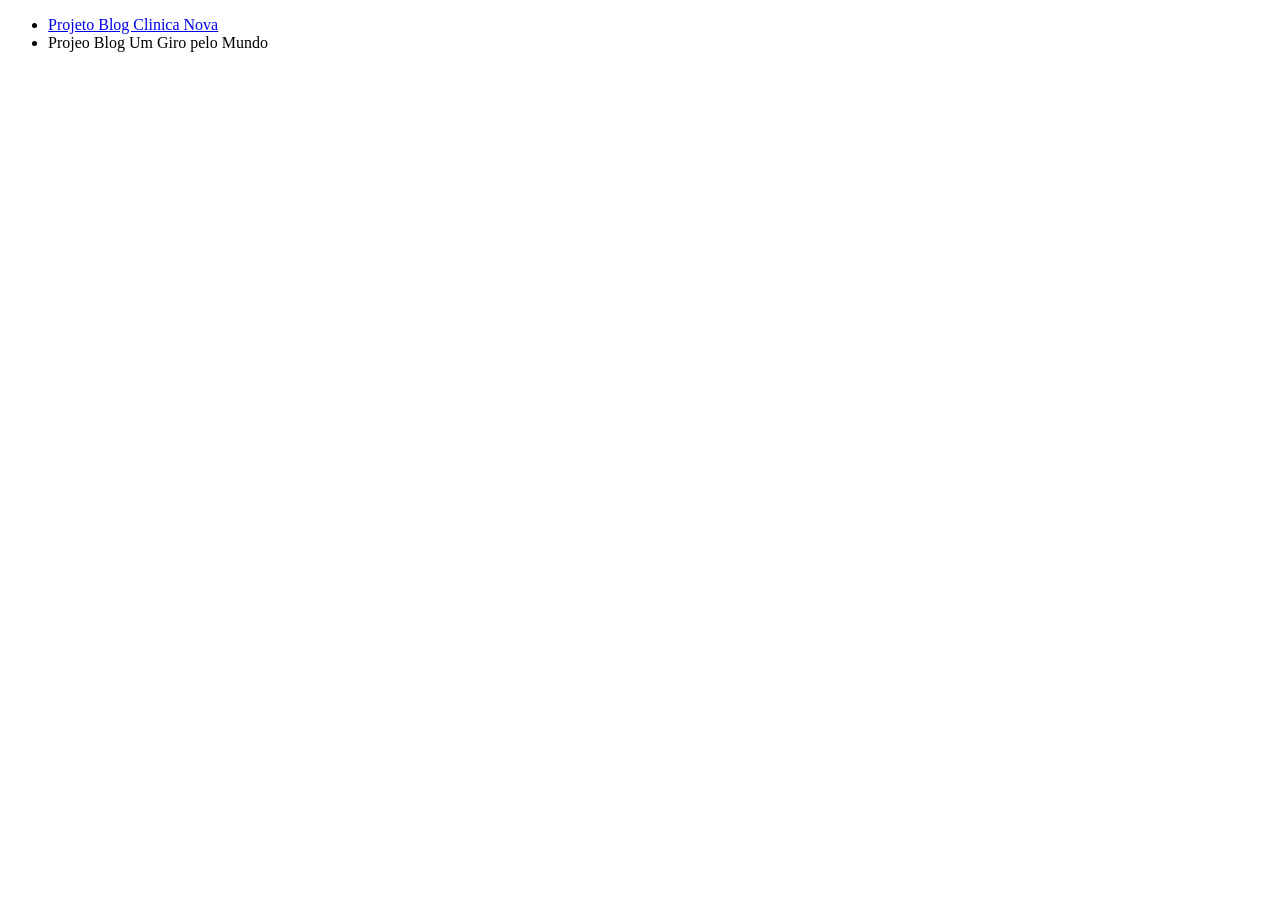
==== index.html @ 24ee2ee5 "Create index.html adicionando os diretórios" ====
<!DOCTYPE html>
<html lang="pt-br">
<head>
    <meta charset="UTF-8">
    <meta name="viewport" content="width=device-width, initial-scale=1.0">
    <title>Carrer FronEnd</title>
</head>
<body>
    <ul>
        <li><a href="DESAFIOS/desafio001/index.html">Projeto Blog Clinica Nova</a></li>
        <li><a href="DESAFIOS/desafio002/index.html"></a>Projeo Blog Um Giro pelo Mundo</li>
    </ul>
</body>
</html>
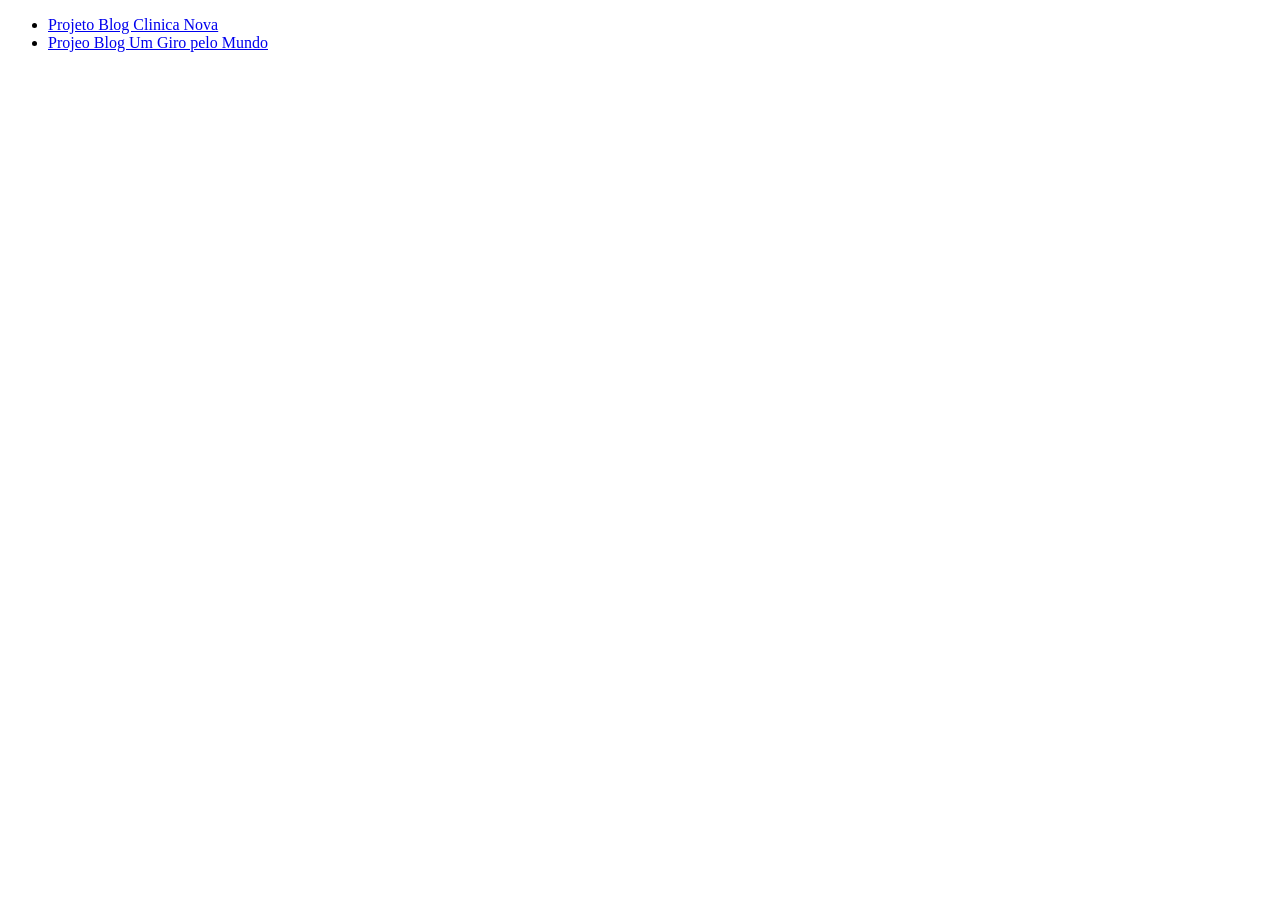
==== commit cafd6833: "Editando link do desafio002" ====
--- a/index.html
+++ b/index.html
@@ -8,7 +8,7 @@
 <body>
     <ul>
         <li><a href="DESAFIOS/desafio001/index.html">Projeto Blog Clinica Nova</a></li>
-        <li><a href="DESAFIOS/desafio002/index.html"></a>Projeo Blog Um Giro pelo Mundo</li>
+        <li><a href="DESAFIOS/desafio002/index.html">Projeo Blog Um Giro pelo Mundo</a></li>
     </ul>
 </body>
 </html>
